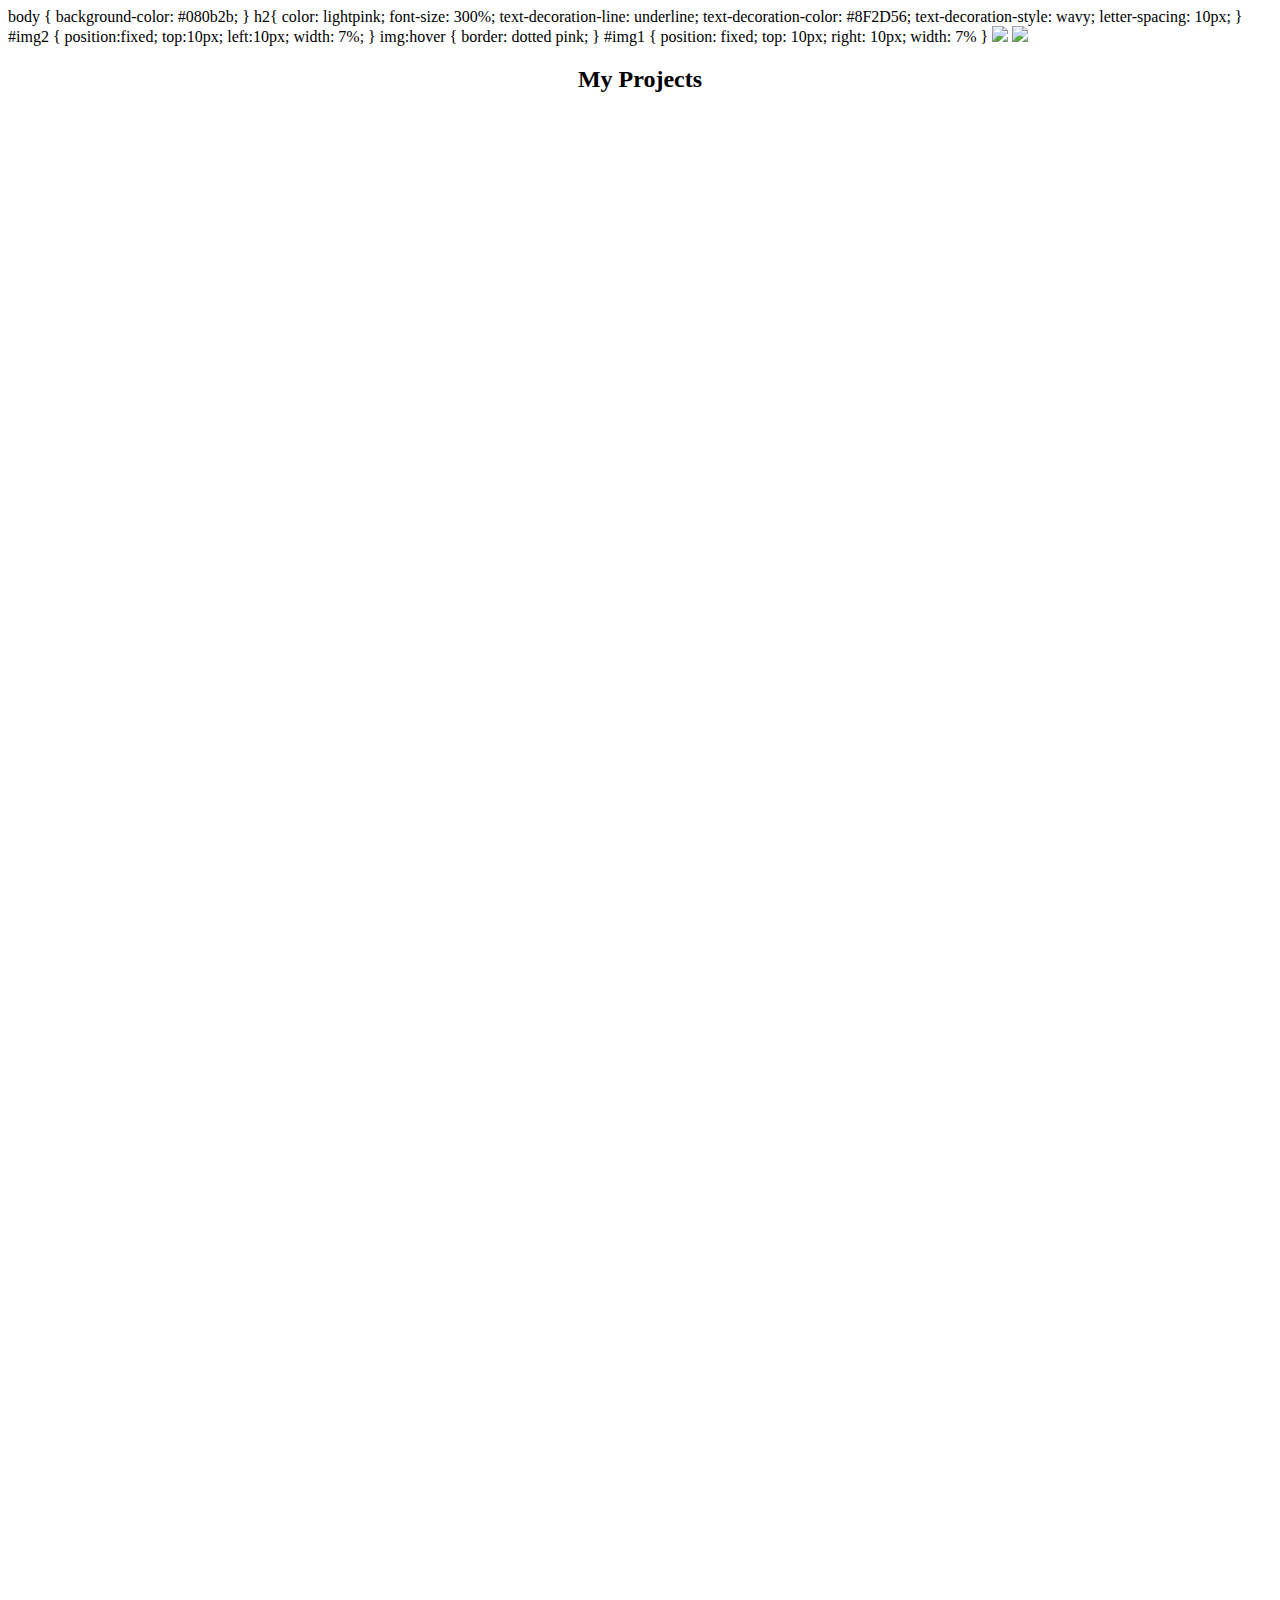
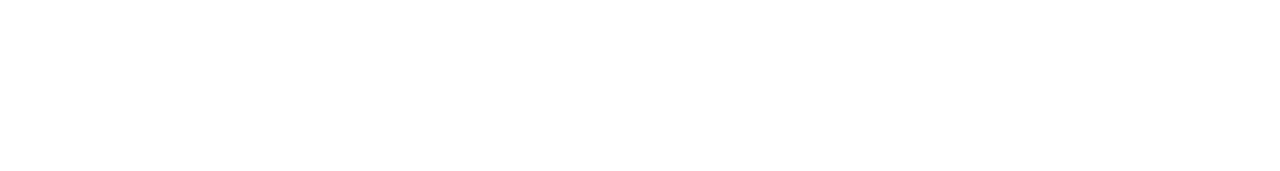
==== projectpage.html @ 8a6a80a9 "Create projectpage.html" ====
<html>
  <head>
  body {
  background-color: #080b2b;
  
}
h2{
  color: lightpink;
  font-size: 300%;
  text-decoration-line: underline;
  text-decoration-color: #8F2D56;  
  text-decoration-style: wavy;  
  letter-spacing: 10px;

}
#img2 {
  position:fixed;
  top:10px;
  left:10px;
  width: 7%;
  
}
img:hover {
  border: dotted pink;
}
#img1 {
  position: fixed;
  top: 10px;
  right: 10px;
  width: 7%
}
  </head>
  <body>

    <img id="img2" src="https://spaces-cdn.clipsafari.com/4egp7i4aycijgbf9wxt8rpbc9u1t">
    
    <img id="img1" src="https://spaces-cdn.clipsafari.com/4egp7i4aycijgbf9wxt8rpbc9u1t">
    <center>
            <h2> My Projects </h2>
      </center>
    <iframe width="392" height="620" style="border: 0px;" src="https://studio.code.org/projects/applab/E8i6A60MT5oWMPwalP1b_rs3LqUY7Lf2eeNsTHryeux/embed?nosource"></iframe>
    <iframe width="392" height="620" style="border: 0px;" src="https://studio.code.org/projects/applab/NHRzsPypmA3dt5rT9vSOiNZbh3t9sGpedJRca4LYe1A/embed?nosource"></iframe>
    <iframe width="392" height="620" style="border: 0px;" src="https://studio.code.org/projects/applab/_FJGoKTaQeD6eW8AxH2XP9OEA8mkGTdFBw6HK3IKPik/embed?nosource"></iframe>   
<iframe width="392" height="620" style="border: 0px;" src="https://studio.code.org/projects/applab/jxSkUnRieBykDzV456WNhvwev0zlvjNDqml3dEMcp3k/embed?nosource"></iframe>
<iframe width="392" height="620" style="border: 0px;" src="https://studio.code.org/projects/applab/cZ9c2n66vO4zFyTYINv0tpL4HpjrKtKKeJtHG_VyxFH/embed?nosource"></iframe>

    <iframe src="https://scratch.mit.edu/projects/1058805151/embed" allowtransparency="true" width="485" height="402" frameborder="0" scrolling="no" allowfullscreen></iframe>
  </body>
  
  
  
  
</html>
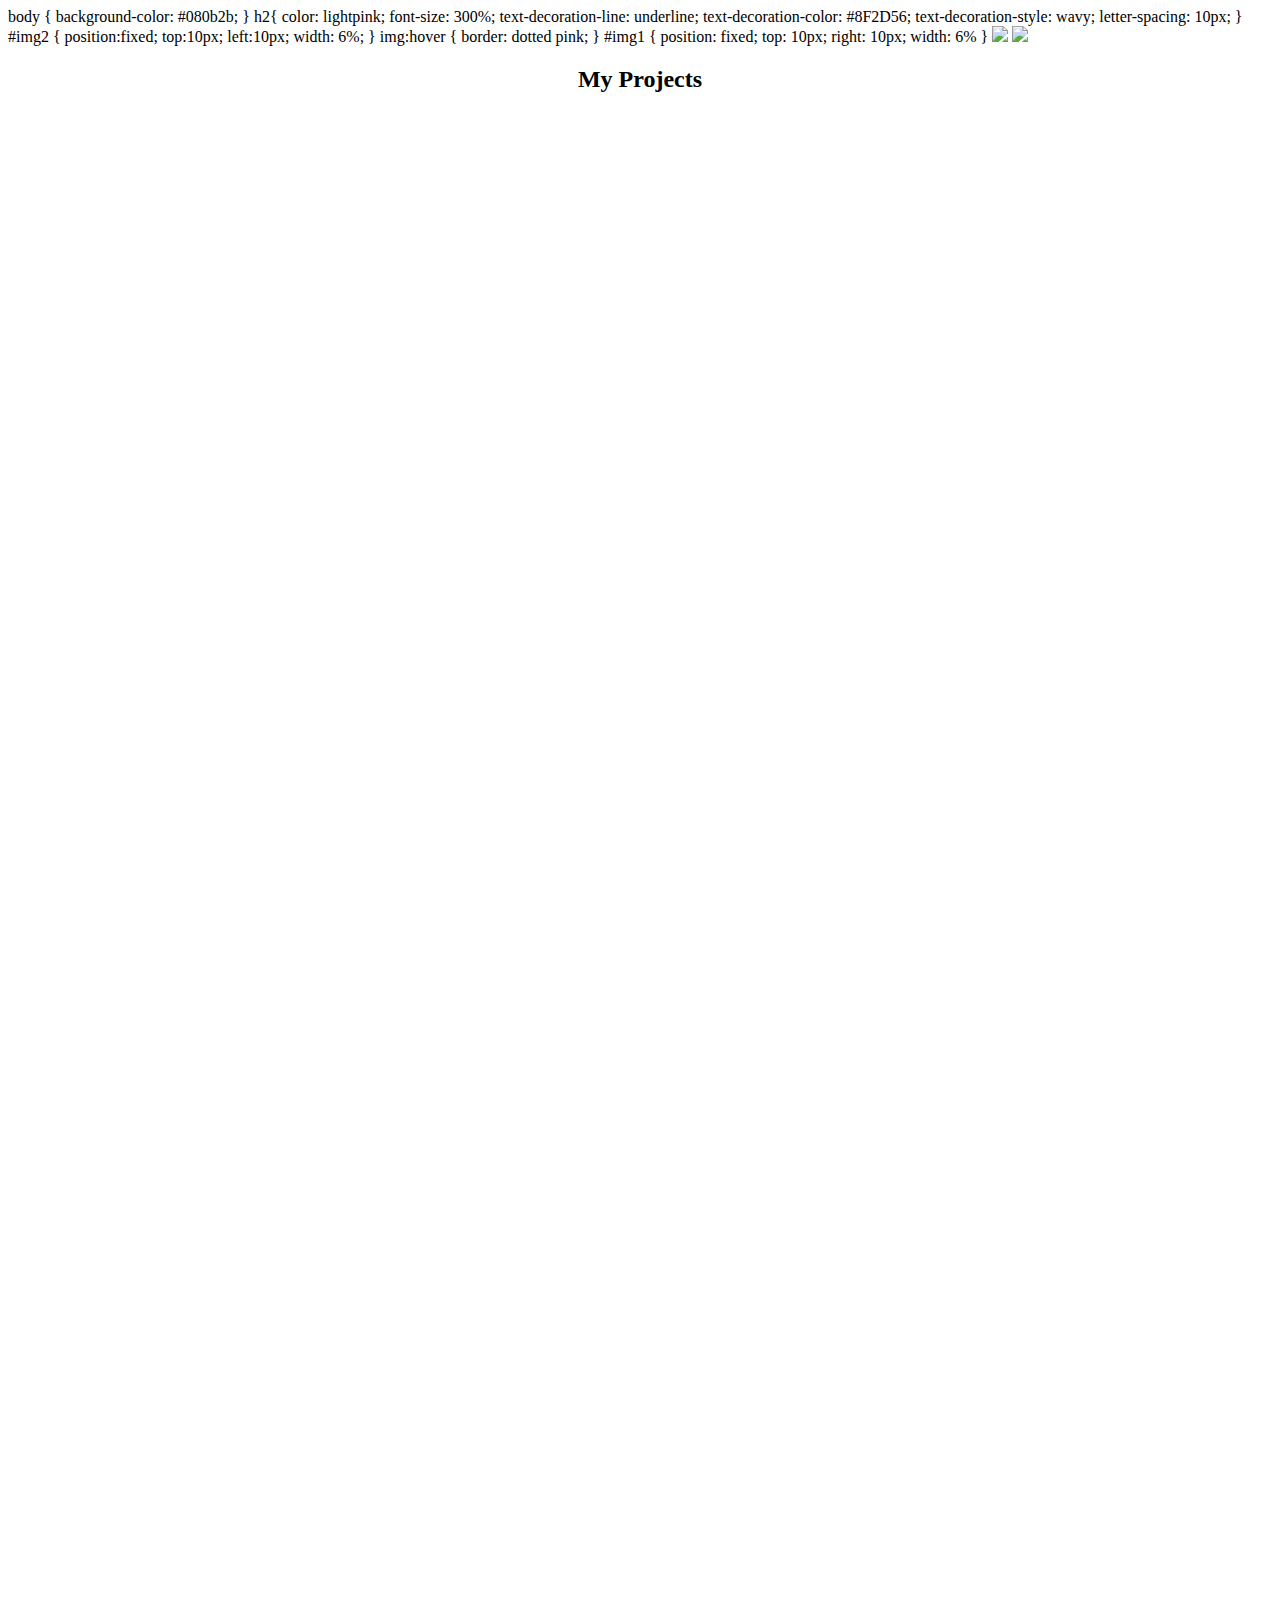
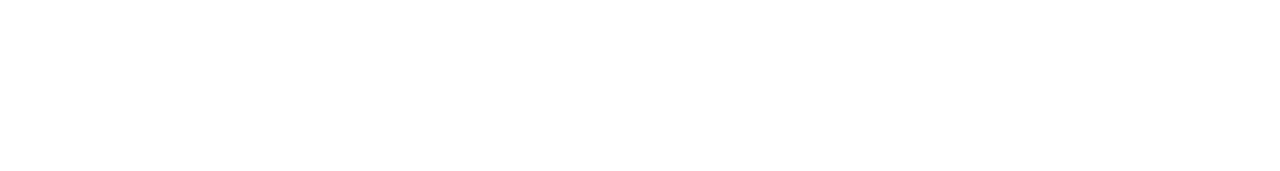
==== commit 3b7bcdf2: "Update projectpage.html" ====
--- a/projectpage.html
+++ b/projectpage.html
@@ -17,7 +17,7 @@
   position:fixed;
   top:10px;
   left:10px;
-  width: 7%;
+  width: 6%;
   
 }
 img:hover {
@@ -27,7 +27,7 @@
   position: fixed;
   top: 10px;
   right: 10px;
-  width: 7%
+  width: 6%
 }
   </head>
   <body>
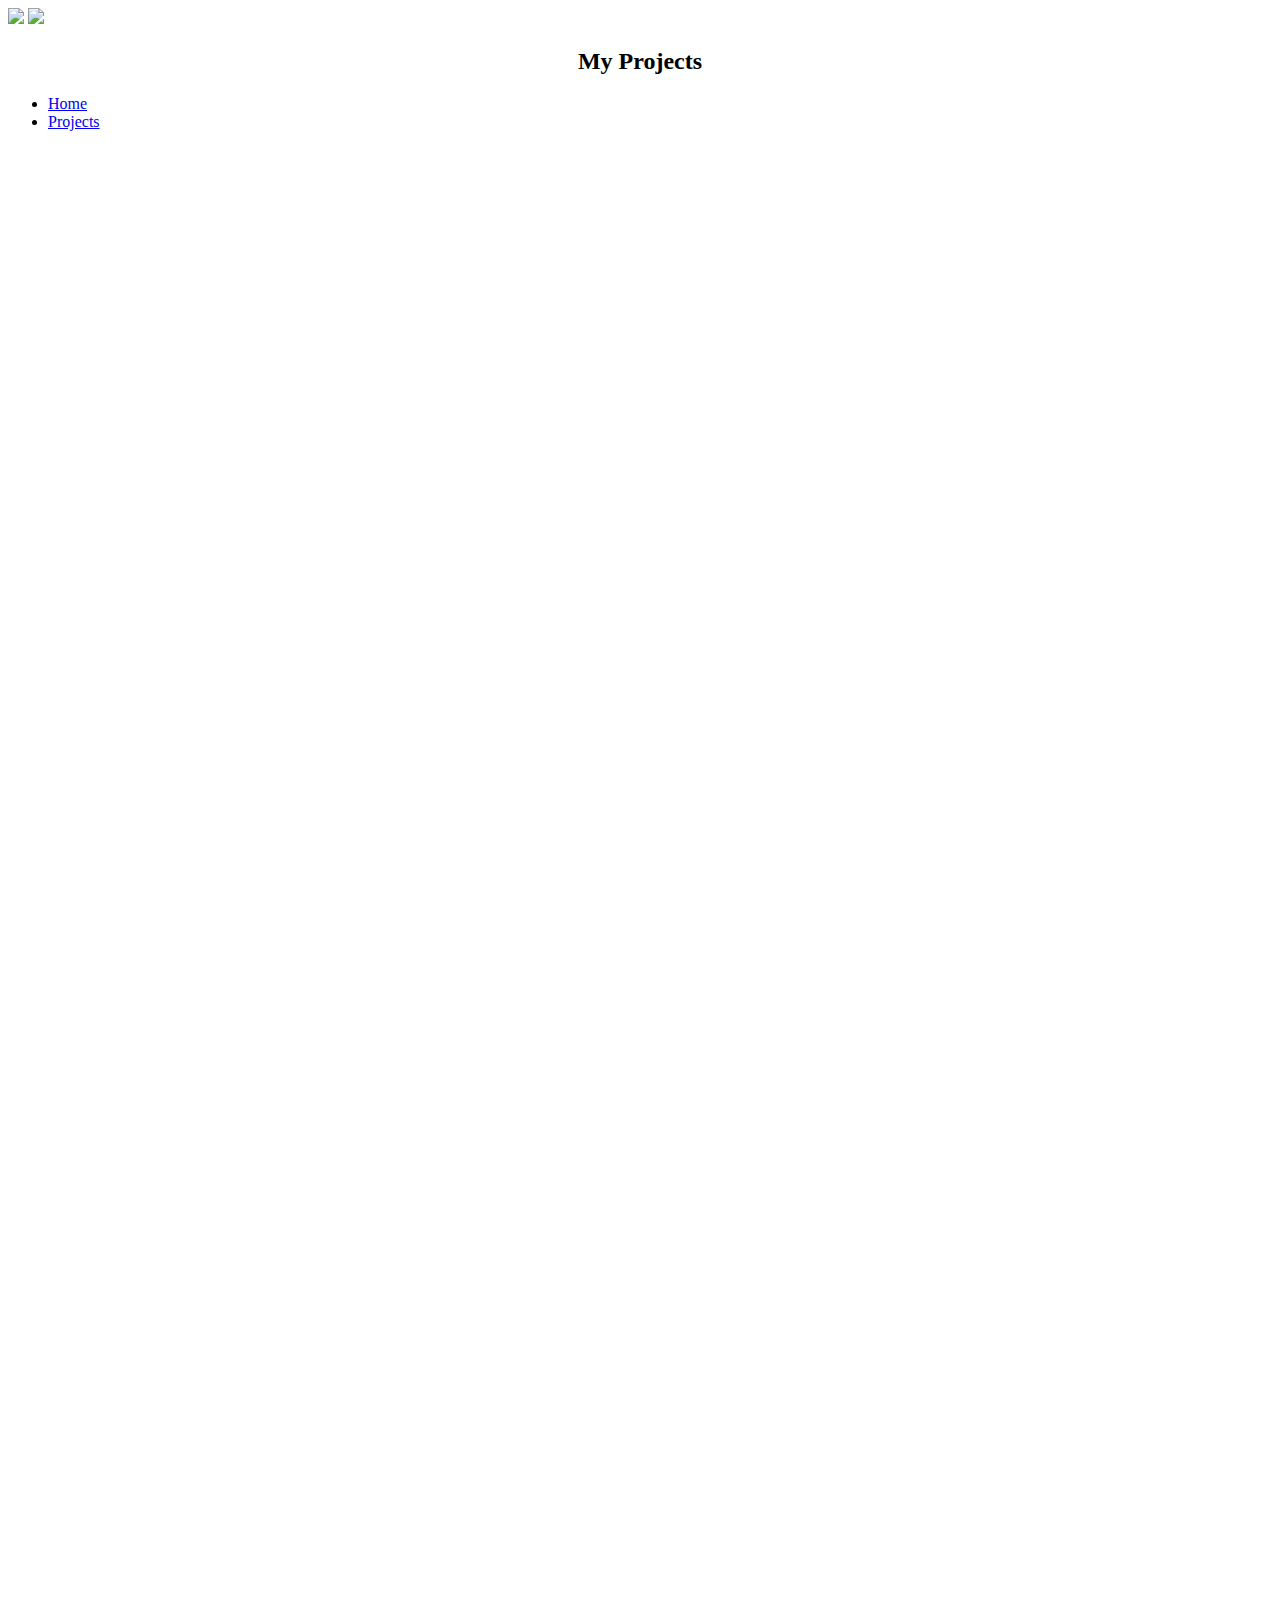
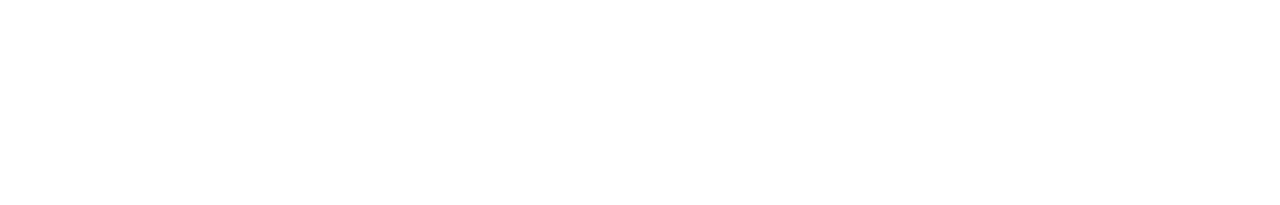
==== commit e1fb7656: "Update projectpage.html" ====
--- a/projectpage.html
+++ b/projectpage.html
@@ -1,34 +1,6 @@
 <html>
   <head>
-  body {
-  background-color: #080b2b;
-  
-}
-h2{
-  color: lightpink;
-  font-size: 300%;
-  text-decoration-line: underline;
-  text-decoration-color: #8F2D56;  
-  text-decoration-style: wavy;  
-  letter-spacing: 10px;
-
-}
-#img2 {
-  position:fixed;
-  top:10px;
-  left:10px;
-  width: 6%;
-  
-}
-img:hover {
-  border: dotted pink;
-}
-#img1 {
-  position: fixed;
-  top: 10px;
-  right: 10px;
-  width: 6%
-}
+<link rel="stylesheet" href="style2.css">
   </head>
   <body>
 
@@ -38,6 +10,10 @@
     <center>
             <h2> My Projects </h2>
       </center>
+    <ul>
+  <li><a href="index.html">Home</a></li>
+  <li><a href="projectpage.html">Projects</a></li>
+</ul>
     <iframe width="392" height="620" style="border: 0px;" src="https://studio.code.org/projects/applab/E8i6A60MT5oWMPwalP1b_rs3LqUY7Lf2eeNsTHryeux/embed?nosource"></iframe>
     <iframe width="392" height="620" style="border: 0px;" src="https://studio.code.org/projects/applab/NHRzsPypmA3dt5rT9vSOiNZbh3t9sGpedJRca4LYe1A/embed?nosource"></iframe>
     <iframe width="392" height="620" style="border: 0px;" src="https://studio.code.org/projects/applab/_FJGoKTaQeD6eW8AxH2XP9OEA8mkGTdFBw6HK3IKPik/embed?nosource"></iframe>   
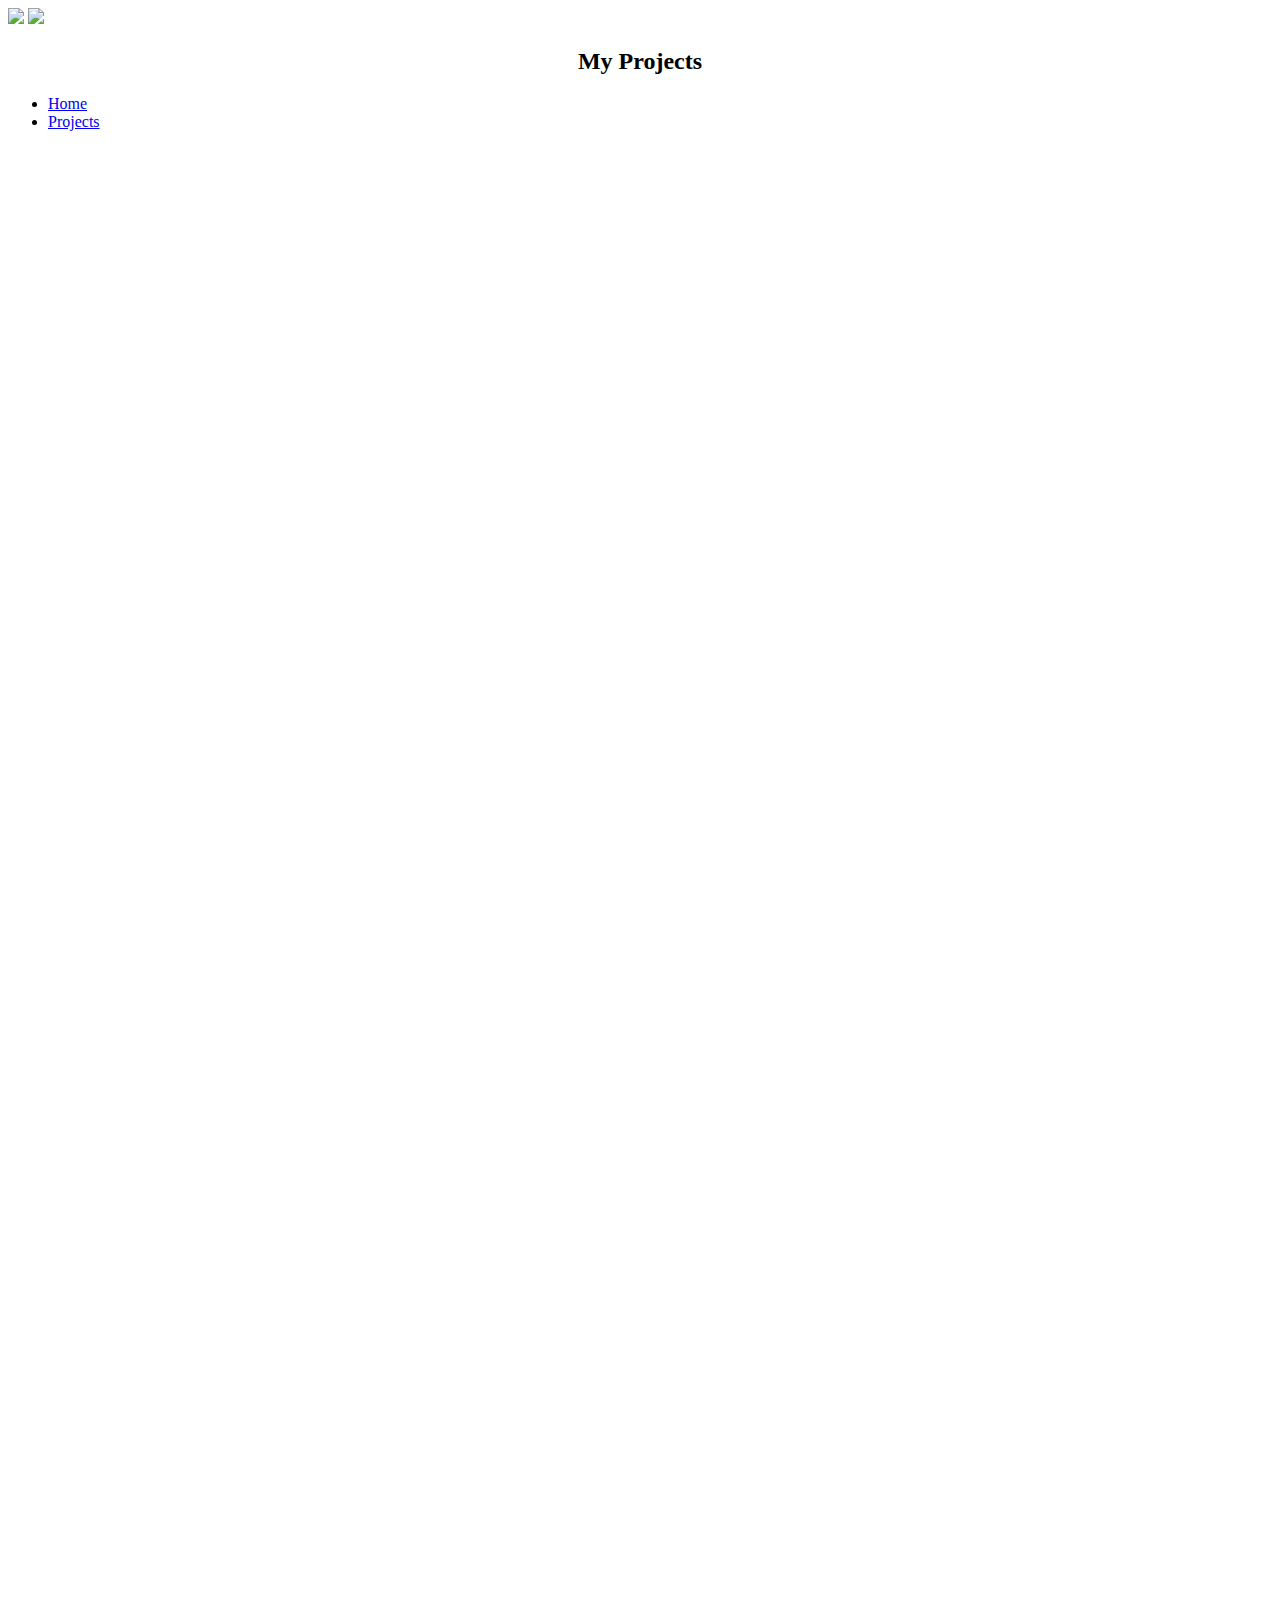
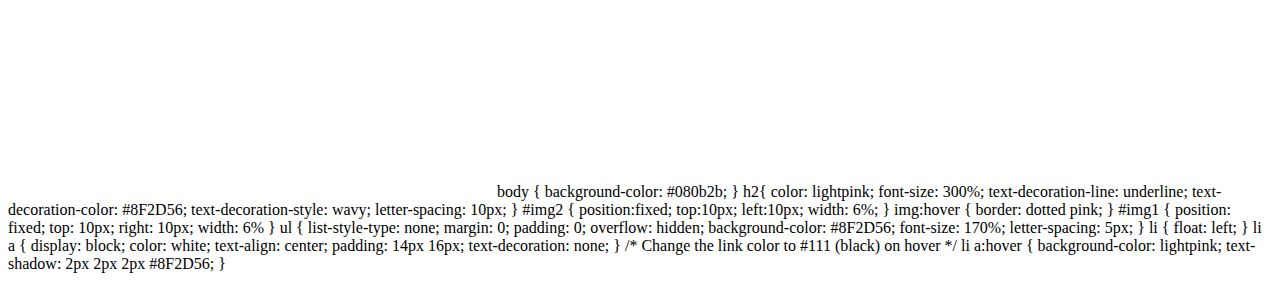
==== commit 85ecc635: "Update projectpage.html" ====
--- a/projectpage.html
+++ b/projectpage.html
@@ -1,6 +1,5 @@
 <html>
   <head>
-<link rel="stylesheet" href="style2.css">
   </head>
   <body>
 
@@ -27,3 +26,61 @@
   
   
 </html>
+
+
+body {
+  background-color: #080b2b;
+  
+}
+h2{
+  color: lightpink;
+  font-size: 300%;
+  text-decoration-line: underline;
+  text-decoration-color: #8F2D56;  
+  text-decoration-style: wavy;  
+  letter-spacing: 10px;
+
+}
+#img2 {
+  position:fixed;
+  top:10px;
+  left:10px;
+  width: 6%;
+  
+}
+img:hover {
+  border: dotted pink;
+}
+#img1 {
+  position: fixed;
+  top: 10px;
+  right: 10px;
+  width: 6%
+}
+ul {
+  list-style-type: none;
+  margin: 0;
+  padding: 0;
+  overflow: hidden;
+  background-color: #8F2D56;
+  font-size: 170%;
+  letter-spacing: 5px;
+}
+
+li {
+  float: left;
+}
+
+li a {
+  display: block;
+  color: white;
+  text-align: center;
+  padding: 14px 16px;
+  text-decoration: none;
+}
+
+/* Change the link color to #111 (black) on hover */
+li a:hover {
+  background-color: lightpink;
+    text-shadow: 2px 2px 2px #8F2D56;
+}
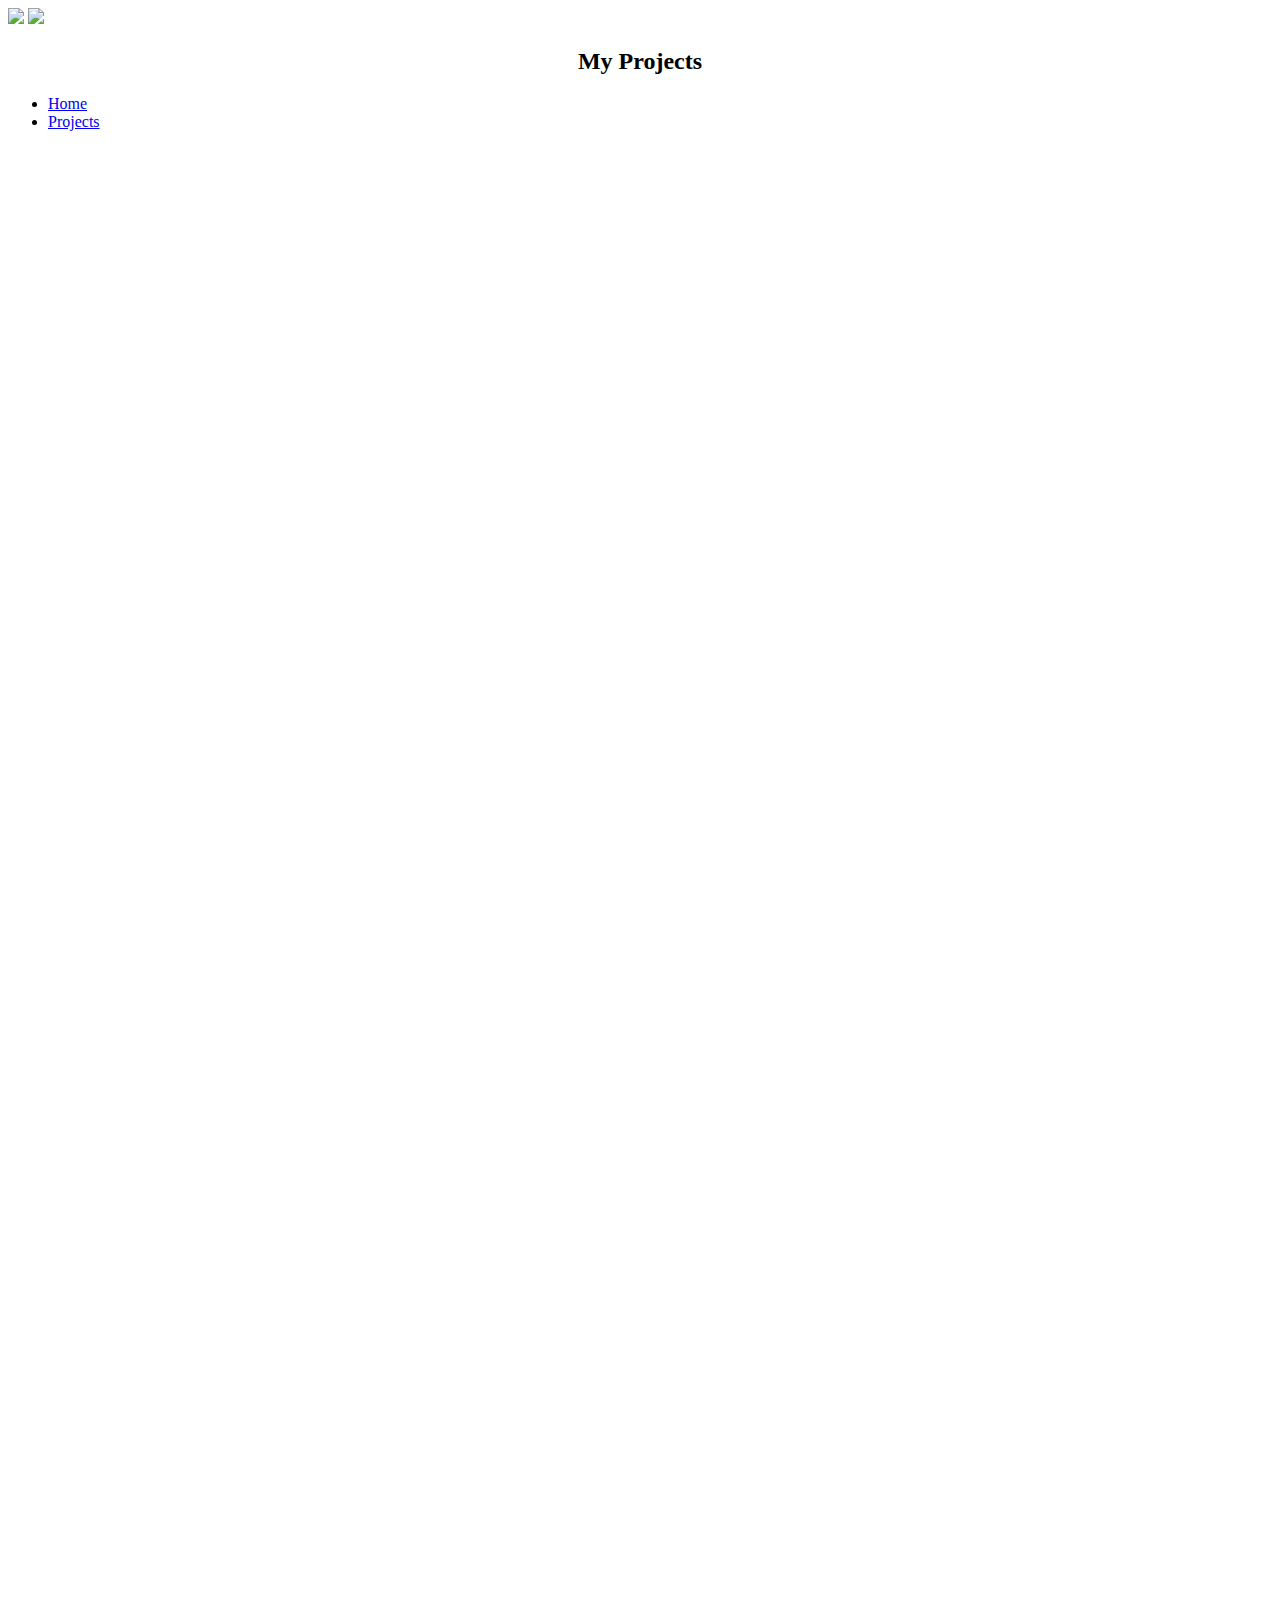
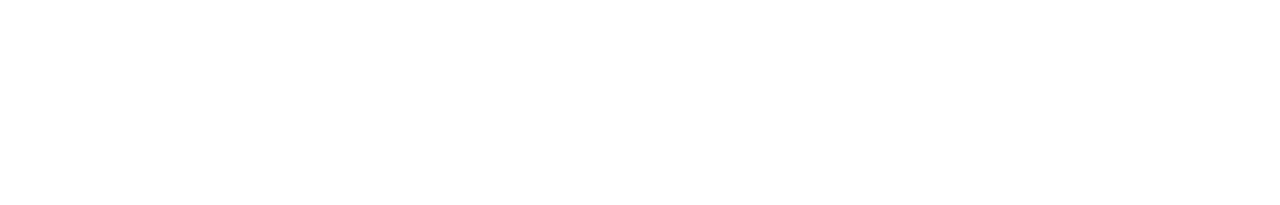
==== commit a34894cc: "Update projectpage.html" ====
--- a/projectpage.html
+++ b/projectpage.html
@@ -1,5 +1,6 @@
 <html>
   <head>
+       <link rel="stylesheet" href="style2.css">
   </head>
   <body>
 
@@ -26,61 +27,3 @@
   
   
 </html>
-
-
-body {
-  background-color: #080b2b;
-  
-}
-h2{
-  color: lightpink;
-  font-size: 300%;
-  text-decoration-line: underline;
-  text-decoration-color: #8F2D56;  
-  text-decoration-style: wavy;  
-  letter-spacing: 10px;
-
-}
-#img2 {
-  position:fixed;
-  top:10px;
-  left:10px;
-  width: 6%;
-  
-}
-img:hover {
-  border: dotted pink;
-}
-#img1 {
-  position: fixed;
-  top: 10px;
-  right: 10px;
-  width: 6%
-}
-ul {
-  list-style-type: none;
-  margin: 0;
-  padding: 0;
-  overflow: hidden;
-  background-color: #8F2D56;
-  font-size: 170%;
-  letter-spacing: 5px;
-}
-
-li {
-  float: left;
-}
-
-li a {
-  display: block;
-  color: white;
-  text-align: center;
-  padding: 14px 16px;
-  text-decoration: none;
-}
-
-/* Change the link color to #111 (black) on hover */
-li a:hover {
-  background-color: lightpink;
-    text-shadow: 2px 2px 2px #8F2D56;
-}
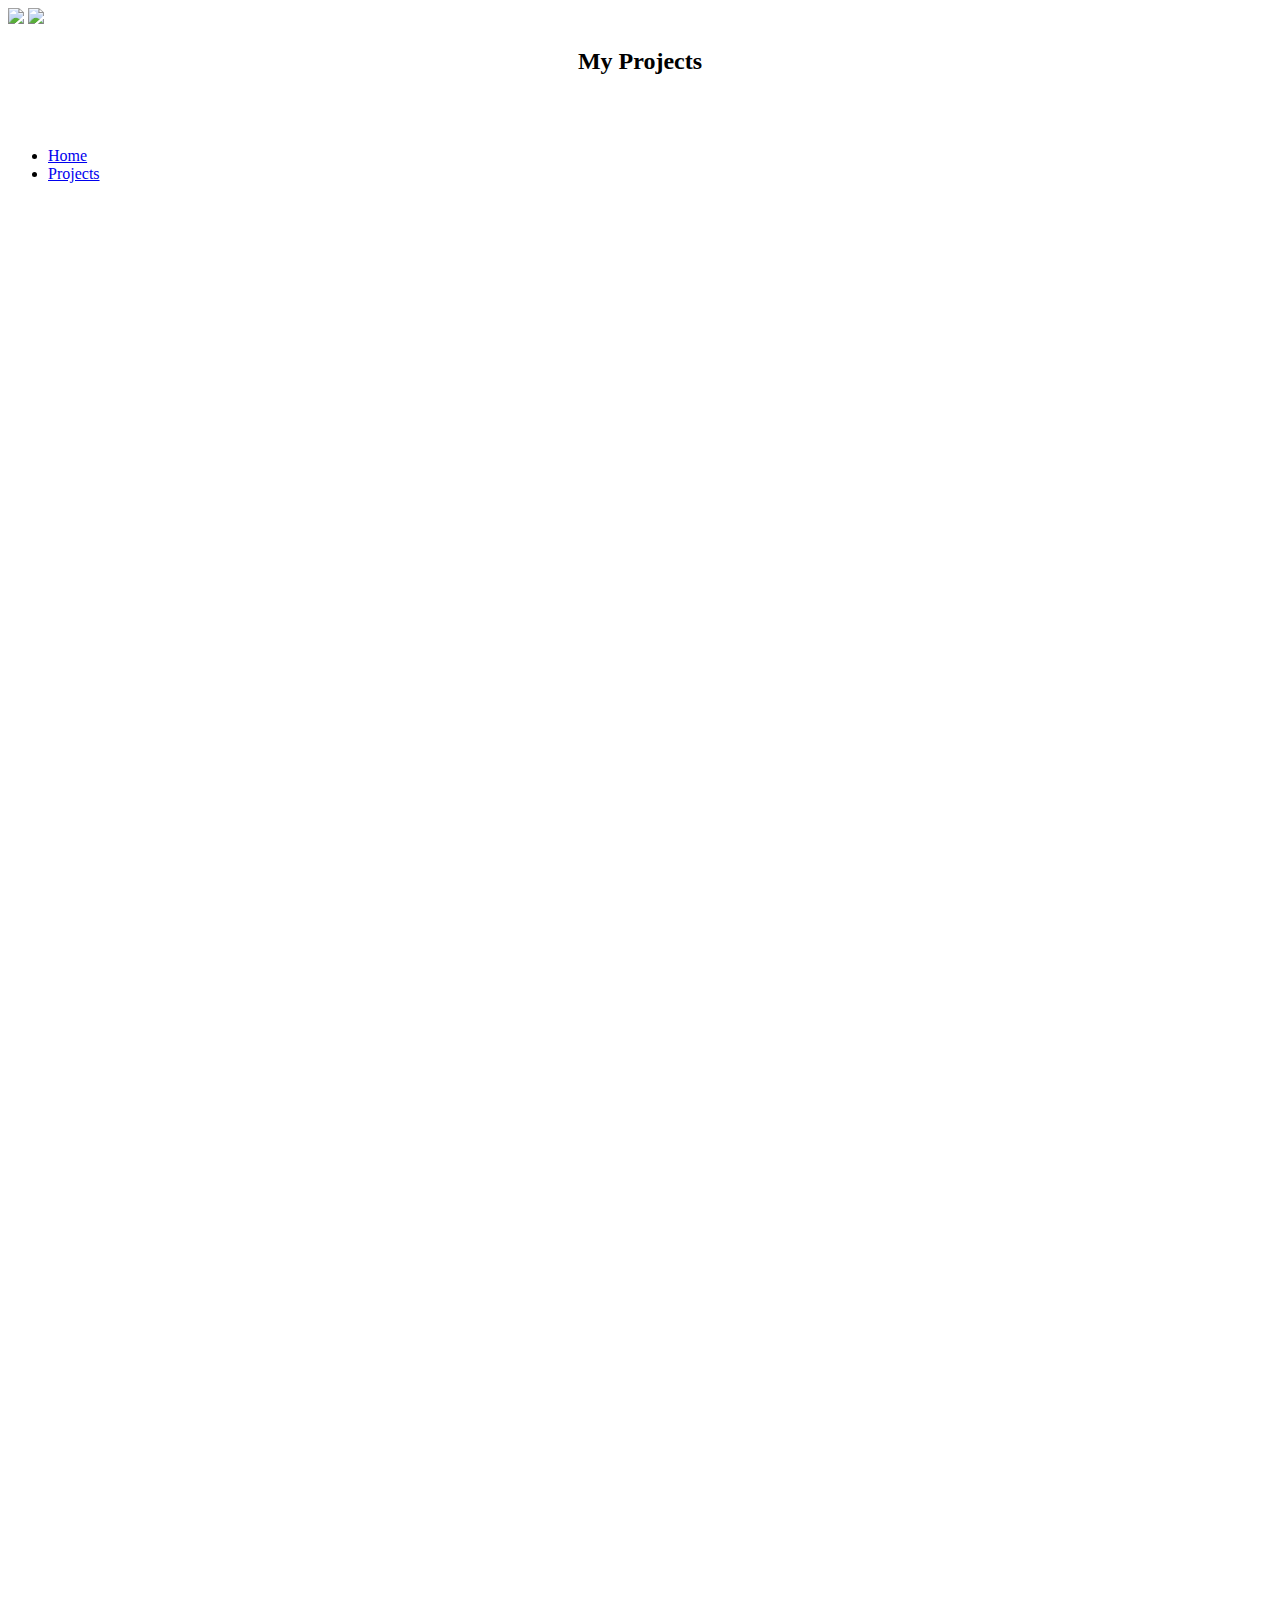
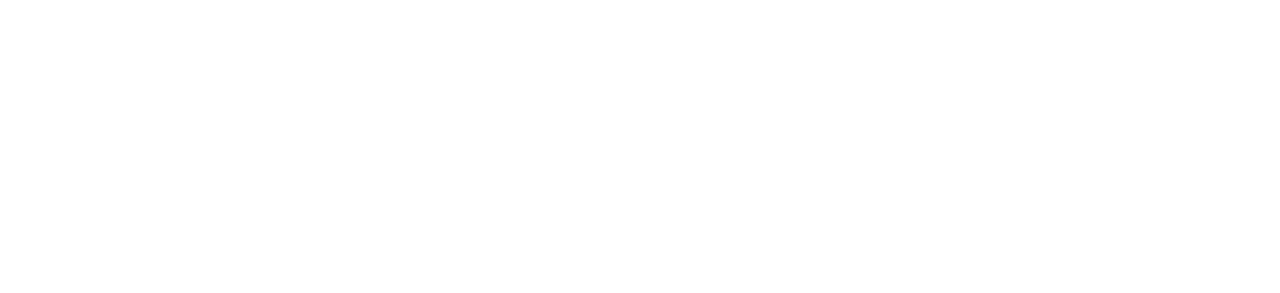
==== commit d972e7d6: "Update projectpage.html" ====
--- a/projectpage.html
+++ b/projectpage.html
@@ -1,6 +1,9 @@
 <html>
   <head>
        <link rel="stylesheet" href="style2.css">
+    <link rel="icon" type="image/x-icon" href="https://spaces-cdn.clipsafari.com/4egp7i4aycijgbf9wxt8rpbc9u1t">
+       <title>Sydney Piedrahita's Projects</title>
+    
   </head>
   <body>
 
@@ -10,10 +13,14 @@
     <center>
             <h2> My Projects </h2>
       </center>
+    <br>
+    <br>
     <ul>
   <li><a href="index.html">Home</a></li>
   <li><a href="projectpage.html">Projects</a></li>
 </ul>
+    <br>
+    <br>
     <iframe width="392" height="620" style="border: 0px;" src="https://studio.code.org/projects/applab/E8i6A60MT5oWMPwalP1b_rs3LqUY7Lf2eeNsTHryeux/embed?nosource"></iframe>
     <iframe width="392" height="620" style="border: 0px;" src="https://studio.code.org/projects/applab/NHRzsPypmA3dt5rT9vSOiNZbh3t9sGpedJRca4LYe1A/embed?nosource"></iframe>
     <iframe width="392" height="620" style="border: 0px;" src="https://studio.code.org/projects/applab/_FJGoKTaQeD6eW8AxH2XP9OEA8mkGTdFBw6HK3IKPik/embed?nosource"></iframe>   
